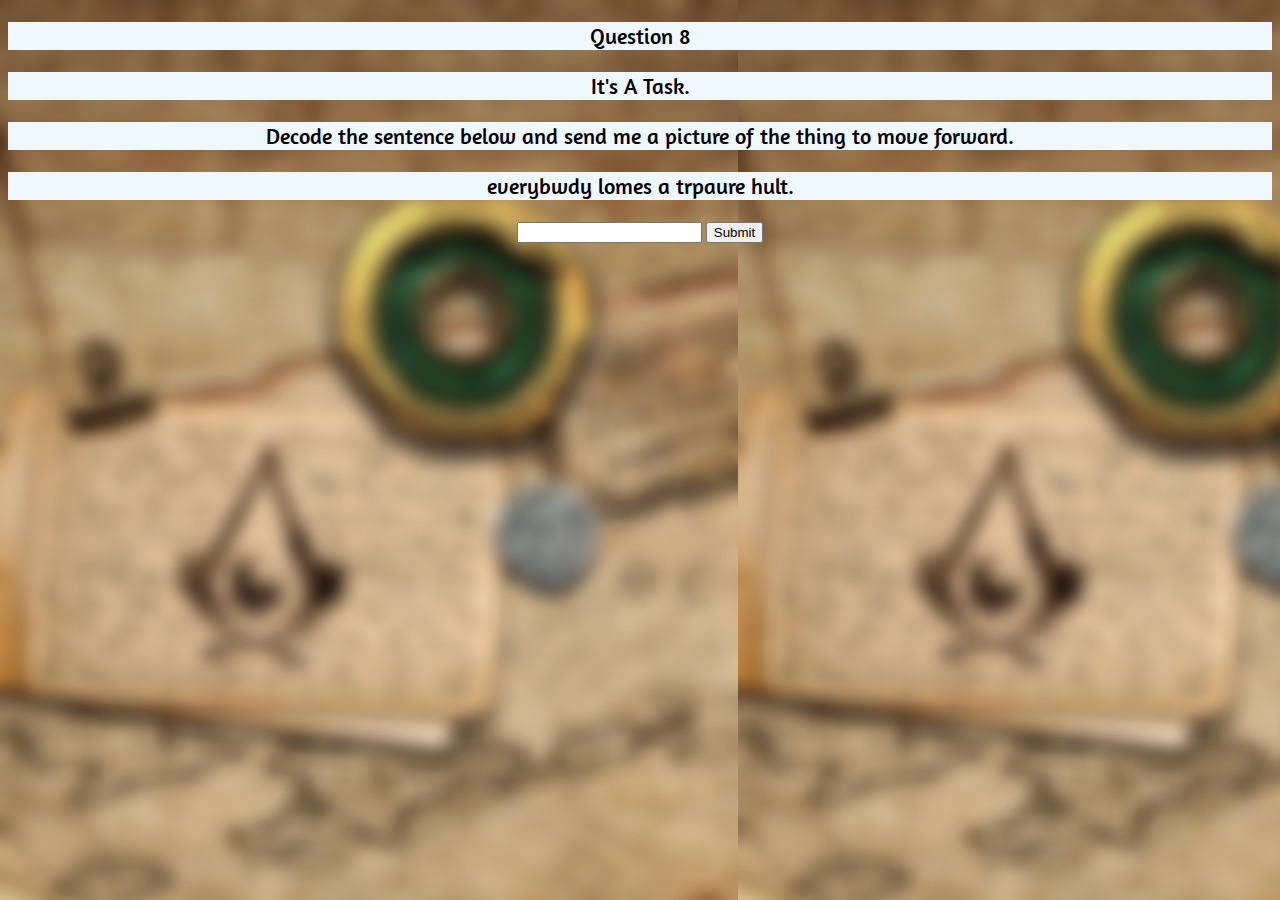
==== que8.html @ fc3eb688 "Add files via upload" ====
<!DOCTYPE html>
<head>
    <meta name="viewport" content="width=device-width, initial-scale=1.0"/>
    <link rel="stylesheet" href="style.css">
    <link href='https://fonts.googleapis.com/css?family=Amaranth' rel='stylesheet'>    
    <meta name="viewport" content="width=device-width, initial-scale=1.0"/>
    <title>Question 8</title>
    <script>
        function treasurefunc(){
            var ans = document.forms["myForm"]["answer"].value;
            var code = "ww";
            ans = ans.split(" ").join("") ;
            if (ans.toLowerCase() == "puzzles"){
                code = "I" ;
                document.getElementById("treasure").innerHTML = code ;
                document.getElementById('nextque').innerHTML = "Next Question";
                document.getElementById("nextque").href = "que9.html" ;
            }
            else {
                code = "Wrong Answer !!!" ;
                document.getElementById("treasure").innerHTML = code ;
                document.getElementById('nextque').innerHTML = "";
                document.getElementById("nextque").href = "" ;
            }
            
        }
    </script>
</head>
<body>
    <p class="heading">Question 8</p>
    <p class="question"> It's A Task.</p>
    <p class="question">Decode the sentence below and send me a picture of the thing to move forward.</p>
    <p class="question"> everybwdy lomes a trpaure hult. </p>
    <form name="myForm" >
        <input type="text" name="answer">
        <input type="button" value="Submit" onclick="treasurefunc()">
      </form>
    <p id="treasure"></p>
    <a id="nextque"></a>
</body>
---- style.css ----
body {
    background-image: url(bg.jpg);
    text-align: center;
}
.heading {
    font-family: 'Amaranth';
    font-size: 22px;
    text-align: center;
    background-color: aliceblue;    
}
.question,#treasure,#nextque,li{
    font-family: 'Amaranth';
    font-size: 22px;
    text-align: center;
    background-color: aliceblue;   
}
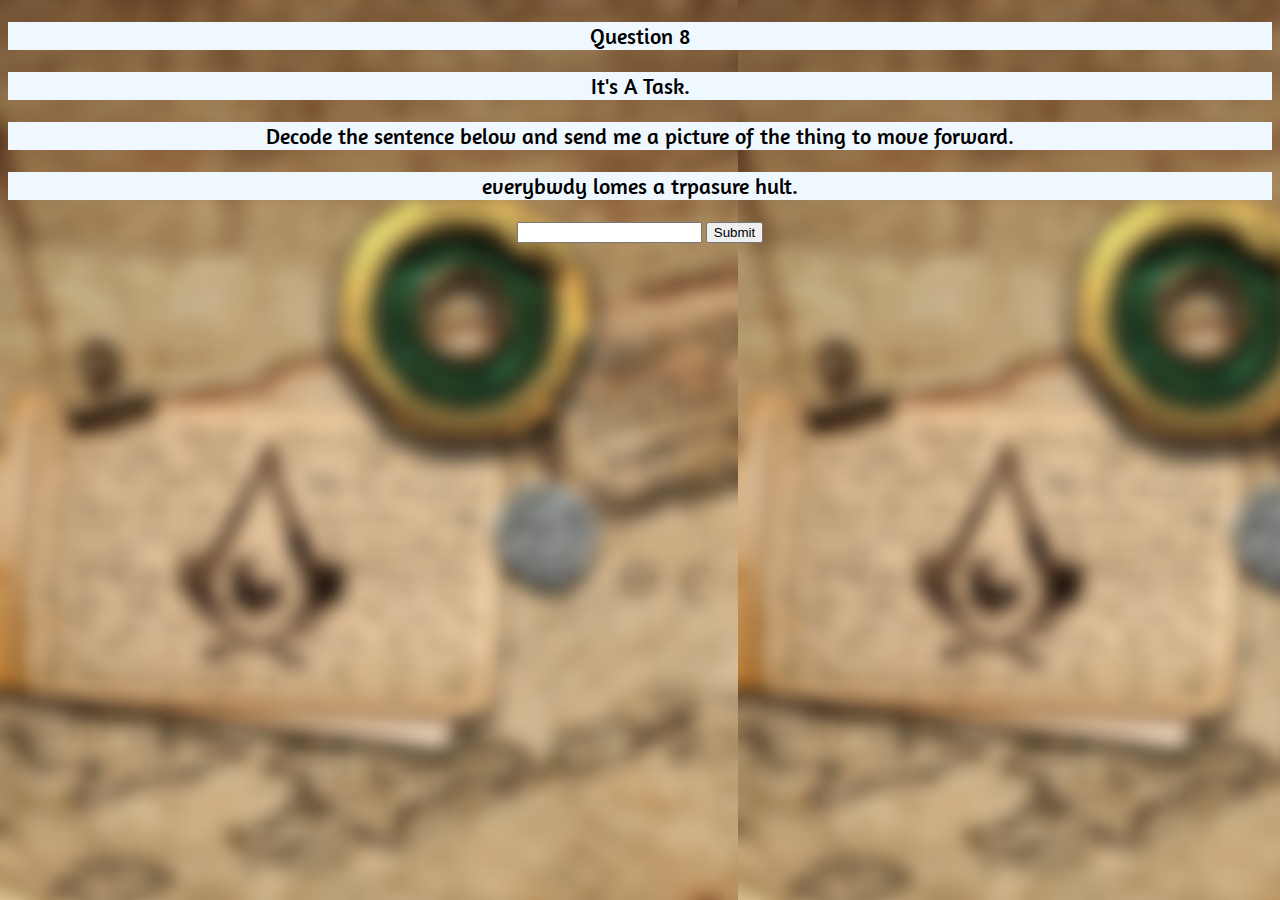
==== commit 3cce440c: "Update que8.html" ====
--- a/que8.html
+++ b/que8.html
@@ -30,11 +30,11 @@
     <p class="heading">Question 8</p>
     <p class="question"> It's A Task.</p>
     <p class="question">Decode the sentence below and send me a picture of the thing to move forward.</p>
-    <p class="question"> everybwdy lomes a trpaure hult. </p>
+    <p class="question"> everybwdy lomes a trpasure hult. </p>
     <form name="myForm" >
         <input type="text" name="answer">
         <input type="button" value="Submit" onclick="treasurefunc()">
       </form>
     <p id="treasure"></p>
     <a id="nextque"></a>
-</body>+</body>
